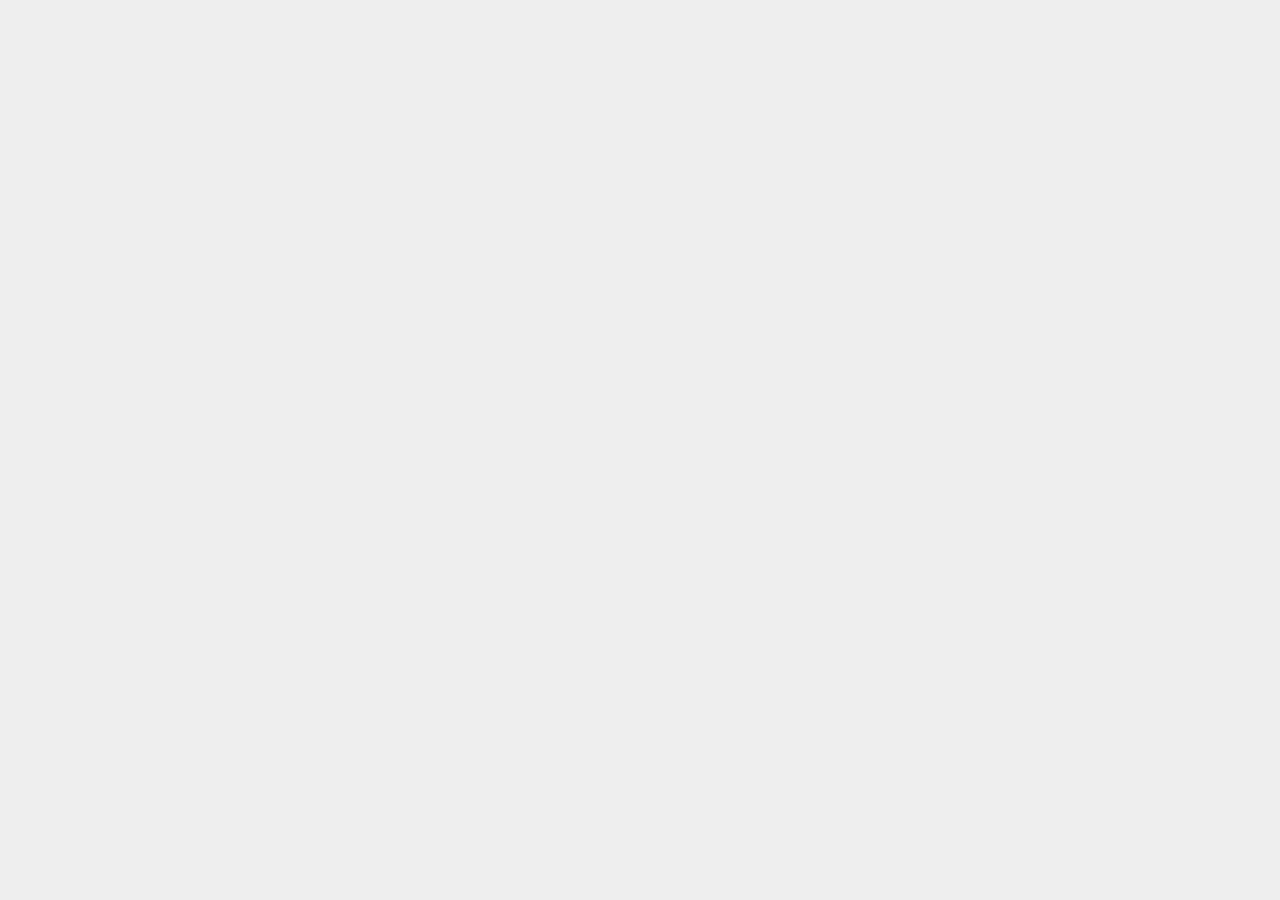
==== tests/SpecRunner.html @ 844a34c5 "initial commit" ====
<!DOCTYPE HTML PUBLIC "-//W3C//DTD HTML 4.01 Transitional//EN"
  "http://www.w3.org/TR/html4/loose.dtd">
<html>
<head>
  <title>Jasmine Spec Runner</title>

  <link rel="shortcut icon" type="image/png" href="lib/jasmine-1.2.0/jasmine_favicon.png">
  <link rel="stylesheet" type="text/css" href="lib/jasmine-1.2.0/jasmine.css">
  <script type="text/javascript" src="lib/jasmine-1.2.0/jasmine.js"></script>
  <script type="text/javascript" src="lib/jasmine-1.2.0/jasmine-html.js"></script>

  <!-- include source files here... -->
  <script type="text/javascript" src="../static/js/lib/jquery.js"></script>
  <script type="text/javascript" src="../static/js/lib/underscore.js"></script>
  <script type="text/javascript" src="../static/js/lib/backbone.js"></script>
  <script type="text/javascript" src="../static/js/lib/bootstrap.js"></script>
  <script type="text/javascript" src="../static/js/lib/ICanHaz.js"></script>
  <script type="text/javascript" src="../static/js/tradewar.js"></script>

  <!-- include spec files here... -->
  <script type="text/javascript" src="spec/InterestGroupSpec.js"></script>

  <script type="text/javascript">
    (function() {
      var jasmineEnv = jasmine.getEnv();
      jasmineEnv.updateInterval = 1000;

      var htmlReporter = new jasmine.HtmlReporter();

      jasmineEnv.addReporter(htmlReporter);

      jasmineEnv.specFilter = function(spec) {
        return htmlReporter.specFilter(spec);
      };

      var currentWindowOnload = window.onload;

      window.onload = function() {
        if (currentWindowOnload) {
          currentWindowOnload();
        }
        execJasmine();
      };

      function execJasmine() {
        jasmineEnv.execute();
      }

    })();
  </script>

</head>

<body>
</body>
</html>
---- tests/lib/jasmine-1.2.0/jasmine.css ----
body { background-color: #eeeeee; padding: 0; margin: 5px; overflow-y: scroll; }

#HTMLReporter { font-size: 11px; font-family: Monaco, "Lucida Console", monospace; line-height: 14px; color: #333333; }
#HTMLReporter a { text-decoration: none; }
#HTMLReporter a:hover { text-decoration: underline; }
#HTMLReporter p, #HTMLReporter h1, #HTMLReporter h2, #HTMLReporter h3, #HTMLReporter h4, #HTMLReporter h5, #HTMLReporter h6 { margin: 0; line-height: 14px; }
#HTMLReporter .banner, #HTMLReporter .symbolSummary, #HTMLReporter .summary, #HTMLReporter .resultMessage, #HTMLReporter .specDetail .description, #HTMLReporter .alert .bar, #HTMLReporter .stackTrace { padding-left: 9px; padding-right: 9px; }
#HTMLReporter #jasmine_content { position: fixed; right: 100%; }
#HTMLReporter .version { color: #aaaaaa; }
#HTMLReporter .banner { margin-top: 14px; }
#HTMLReporter .duration { color: #aaaaaa; float: right; }
#HTMLReporter .symbolSummary { overflow: hidden; *zoom: 1; margin: 14px 0; }
#HTMLReporter .symbolSummary li { display: block; float: left; height: 7px; width: 14px; margin-bottom: 7px; font-size: 16px; }
#HTMLReporter .symbolSummary li.passed { font-size: 14px; }
#HTMLReporter .symbolSummary li.passed:before { color: #5e7d00; content: "\02022"; }
#HTMLReporter .symbolSummary li.failed { line-height: 9px; }
#HTMLReporter .symbolSummary li.failed:before { color: #b03911; content: "x"; font-weight: bold; margin-left: -1px; }
#HTMLReporter .symbolSummary li.skipped { font-size: 14px; }
#HTMLReporter .symbolSummary li.skipped:before { color: #bababa; content: "\02022"; }
#HTMLReporter .symbolSummary li.pending { line-height: 11px; }
#HTMLReporter .symbolSummary li.pending:before { color: #aaaaaa; content: "-"; }
#HTMLReporter .bar { line-height: 28px; font-size: 14px; display: block; color: #eee; }
#HTMLReporter .runningAlert { background-color: #666666; }
#HTMLReporter .skippedAlert { background-color: #aaaaaa; }
#HTMLReporter .skippedAlert:first-child { background-color: #333333; }
#HTMLReporter .skippedAlert:hover { text-decoration: none; color: white; text-decoration: underline; }
#HTMLReporter .passingAlert { background-color: #a6b779; }
#HTMLReporter .passingAlert:first-child { background-color: #5e7d00; }
#HTMLReporter .failingAlert { background-color: #cf867e; }
#HTMLReporter .failingAlert:first-child { background-color: #b03911; }
#HTMLReporter .results { margin-top: 14px; }
#HTMLReporter #details { display: none; }
#HTMLReporter .resultsMenu, #HTMLReporter .resultsMenu a { background-color: #fff; color: #333333; }
#HTMLReporter.showDetails .summaryMenuItem { font-weight: normal; text-decoration: inherit; }
#HTMLReporter.showDetails .summaryMenuItem:hover { text-decoration: underline; }
#HTMLReporter.showDetails .detailsMenuItem { font-weight: bold; text-decoration: underline; }
#HTMLReporter.showDetails .summary { display: none; }
#HTMLReporter.showDetails #details { display: block; }
#HTMLReporter .summaryMenuItem { font-weight: bold; text-decoration: underline; }
#HTMLReporter .summary { margin-top: 14px; }
#HTMLReporter .summary .suite .suite, #HTMLReporter .summary .specSummary { margin-left: 14px; }
#HTMLReporter .summary .specSummary.passed a { color: #5e7d00; }
#HTMLReporter .summary .specSummary.failed a { color: #b03911; }
#HTMLReporter .description + .suite { margin-top: 0; }
#HTMLReporter .suite { margin-top: 14px; }
#HTMLReporter .suite a { color: #333333; }
#HTMLReporter #details .specDetail { margin-bottom: 28px; }
#HTMLReporter #details .specDetail .description { display: block; color: white; background-color: #b03911; }
#HTMLReporter .resultMessage { padding-top: 14px; color: #333333; }
#HTMLReporter .resultMessage span.result { display: block; }
#HTMLReporter .stackTrace { margin: 5px 0 0 0; max-height: 224px; overflow: auto; line-height: 18px; color: #666666; border: 1px solid #ddd; background: white; white-space: pre; }

#TrivialReporter { padding: 8px 13px; position: absolute; top: 0; bottom: 0; left: 0; right: 0; overflow-y: scroll; background-color: white; font-family: "Helvetica Neue Light", "Lucida Grande", "Calibri", "Arial", sans-serif; /*.resultMessage {*/ /*white-space: pre;*/ /*}*/ }
#TrivialReporter a:visited, #TrivialReporter a { color: #303; }
#TrivialReporter a:hover, #TrivialReporter a:active { color: blue; }
#TrivialReporter .run_spec { float: right; padding-right: 5px; font-size: .8em; text-decoration: none; }
#TrivialReporter .banner { color: #303; background-color: #fef; padding: 5px; }
#TrivialReporter .logo { float: left; font-size: 1.1em; padding-left: 5px; }
#TrivialReporter .logo .version { font-size: .6em; padding-left: 1em; }
#TrivialReporter .runner.running { background-color: yellow; }
#TrivialReporter .options { text-align: right; font-size: .8em; }
#TrivialReporter .suite { border: 1px outset gray; margin: 5px 0; padding-left: 1em; }
#TrivialReporter .suite .suite { margin: 5px; }
#TrivialReporter .suite.passed { background-color: #dfd; }
#TrivialReporter .suite.failed { background-color: #fdd; }
#TrivialReporter .spec { margin: 5px; padding-left: 1em; clear: both; }
#TrivialReporter .spec.failed, #TrivialReporter .spec.passed, #TrivialReporter .spec.skipped { padding-bottom: 5px; border: 1px solid gray; }
#TrivialReporter .spec.failed { background-color: #fbb; border-color: red; }
#TrivialReporter .spec.passed { background-color: #bfb; border-color: green; }
#TrivialReporter .spec.skipped { background-color: #bbb; }
#TrivialReporter .messages { border-left: 1px dashed gray; padding-left: 1em; padding-right: 1em; }
#TrivialReporter .passed { background-color: #cfc; display: none; }
#TrivialReporter .failed { background-color: #fbb; }
#TrivialReporter .skipped { color: #777; background-color: #eee; display: none; }
#TrivialReporter .resultMessage span.result { display: block; line-height: 2em; color: black; }
#TrivialReporter .resultMessage .mismatch { color: black; }
#TrivialReporter .stackTrace { white-space: pre; font-size: .8em; margin-left: 10px; max-height: 5em; overflow: auto; border: 1px inset red; padding: 1em; background: #eef; }
#TrivialReporter .finished-at { padding-left: 1em; font-size: .6em; }
#TrivialReporter.show-passed .passed, #TrivialReporter.show-skipped .skipped { display: block; }
#TrivialReporter #jasmine_content { position: fixed; right: 100%; }
#TrivialReporter .runner { border: 1px solid gray; display: block; margin: 5px 0; padding: 2px 0 2px 10px; }
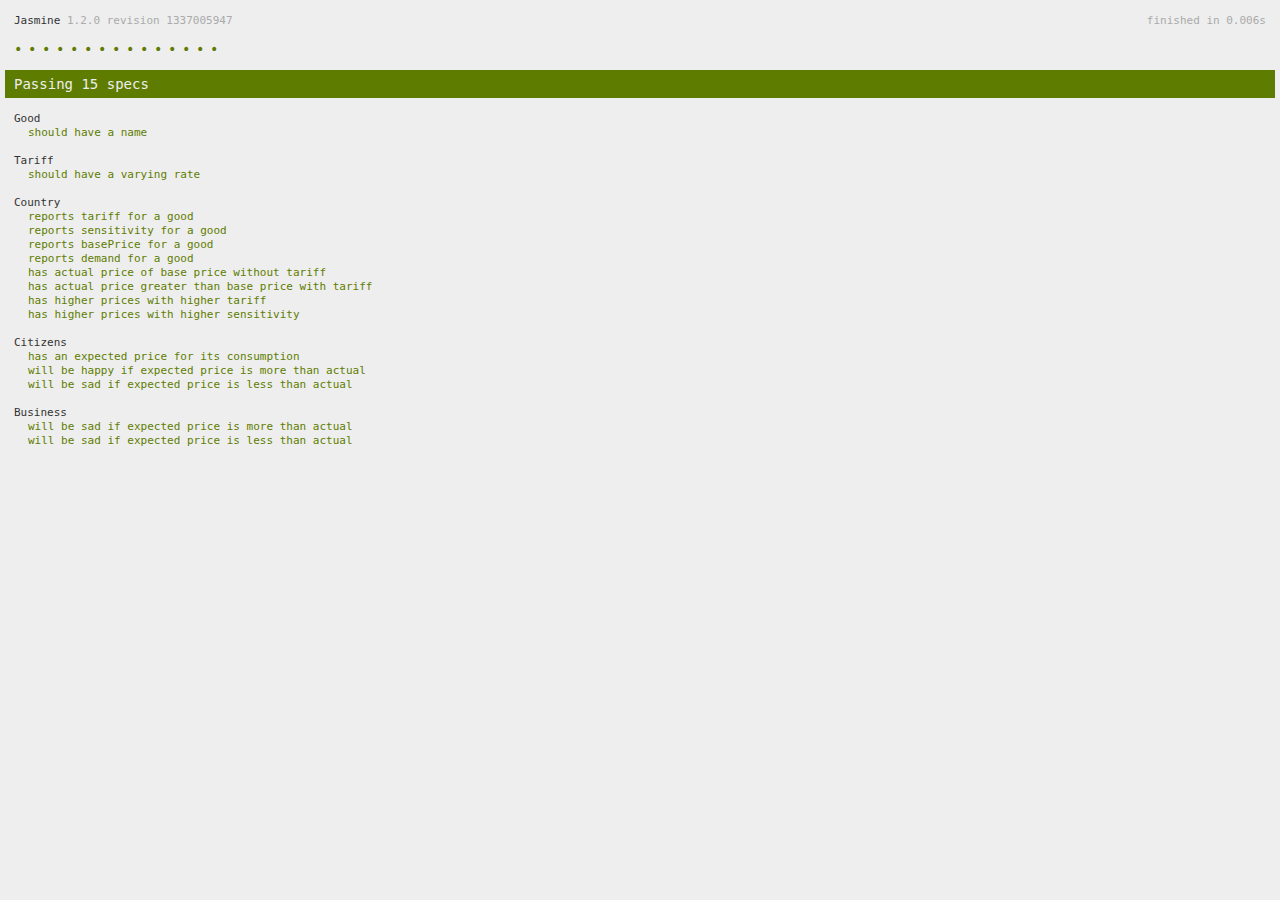
==== commit 86216c6f: "basic initial modeling" ====
--- a/tests/SpecRunner.html
+++ b/tests/SpecRunner.html
@@ -18,7 +18,7 @@
   <script type="text/javascript" src="../static/js/tradewar.js"></script>
 
   <!-- include spec files here... -->
-  <script type="text/javascript" src="spec/InterestGroupSpec.js"></script>
+  <script type="text/javascript" src="spec/TradeWarSpec.js"></script>
 
   <script type="text/javascript">
     (function() {
